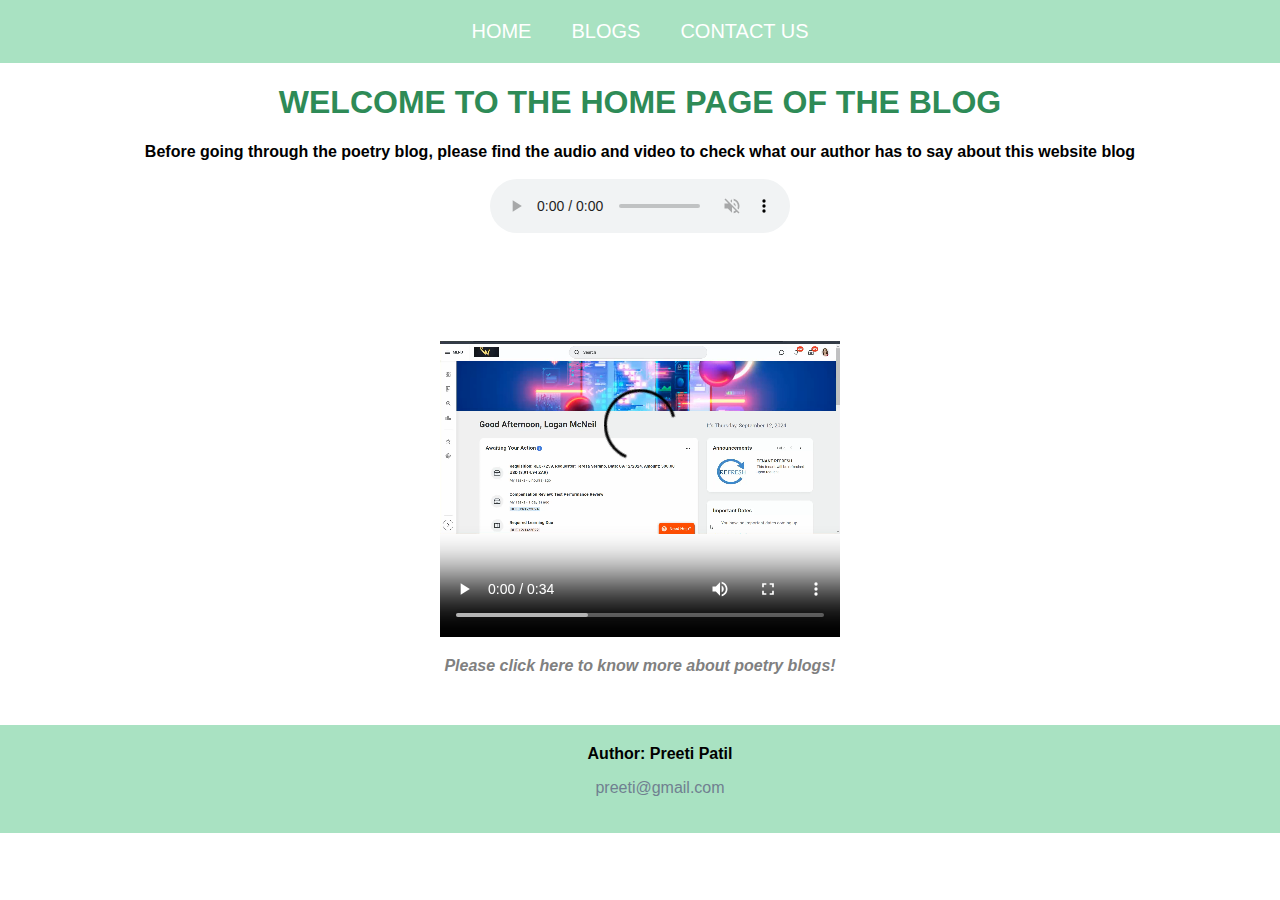
==== index.html @ b7bf5df2 "DAY 2 Assignment" ====
<!DOCTYPE html>
<html lang="en">

<head>
    <meta charset="UTF-8">
    <meta name="viewport" content="width=device-width, initial-scale=1.0">
    <title>Day-2</title>
    <link rel="stylesheet" href="index.css">
</head>

<body>
    <nav class="navbar">
        <ul>
            <li><a href="index.html">Home</a></li>
            <li><a href="Blogs.html">Blogs</a></li>
            <li><a href="contact.html">Contact Us</a></li>
        </ul>
    </nav>
    <main>
        <section class="index">
            <h1 class="heading">Welcome to the Home Page of the Blog</h1>
            <b>Before going through the poetry blog, please find the audio and video to check what our author has to say
                about this website blog</b> <br /><br />
            <audio src="./test.mp3" controls autoplay muted></audio> <br>
            <video src="JAWS ISSUE.mp4" controls height="400px" width="400px"></video><br>
            <p class="external_link"><a href="https://youtu.be/mNT6OaBg6os?si=lA8pNy9PvPLvlzo7" target="_blank">Please
                    click here to
                    know more about poetry
                    blogs!</a></p>
        </section>
    </main>
    <footer>
        <b>Author: Preeti Patil</b>
        <p class="footer"><a href="preeti@gmail.com">preeti@gmail.com</a></p>
    </footer>
</body>

</html>
---- index.css ----
body {
    margin: 0px;
    font-family: Arial, Helvetica, sans-serif;
}

.index {
    text-align: center;
}

main {
    margin: 10px;
}

.external_link a {
    text-decoration: none;
    text-align: center;
    font-weight: bold;
    font-style: italic;
    color: grey;
}

.external_link a:hover {
    color: seagreen;
    font-weight: bold;
}

.heading {
    text-align: center;
    text-transform: uppercase;
    color: seagreen;
    font-family: Arial, Helvetica, sans-serif;
}

.navbar ul {
    list-style-type: none;
    background-color: rgb(169, 226, 194);
    padding: 0px;
    margin: 0px;
    display: flex;
    justify-content: center;
    align-items: center;
}

/* .navbar li {
    float: left;
} */

.navbar a {
    text-decoration: none;
    color: white;
    display: block;
    padding: 20px;
    font-size: 20px;
    text-align: center;
    text-transform: uppercase;
    font-family: Arial, Helvetica, sans-serif;
}

.navbar a:hover,
.navbar a.active {
    background-color: seagreen;
    text-decoration: underline;
}

/*Blog CSS*/
.blog {
    color: seagreen;
}

.blog:hover {
    color: rgb(169, 226, 194);
}

footer {
    text-align: center;
    background-color: rgb(169, 226, 194);
    width: 100%;
    margin-top: 50px;
    padding: 20px;
}

.margin {
    margin: 0px;
}

.footer a {
    text-decoration: none;
    font-family: Arial, Helvetica, sans-serif;
    color: slategrey;
}

/*Contact CSS*/

.form_text {
    color: #4CAF50;
    text-align: center;
}

/* Styling the form container */
.form_display {
    margin-top: 50px;
    display: flex;
    justify-content: center;
    align-items: center;
}

form {
    background-color: #fff;
    padding: 20px;
    border-radius: 8px;
    box-shadow: 0 4px 8px rgba(0, 0, 0, 0.1);
    width: 300px;
    text-align: left;
}

label {
    font-size: 14px;
    font-weight: bold;
    margin-bottom: 5px;
    display: block;
}

input[type="text"],
input[type="tel"],
input[type="date"] {
    width: 100%;
    padding: 8px;
    margin: 8px 0;
    border: 1px solid #ccc;
    border-radius: 4px;
    box-sizing: border-box;
}

input::placeholder {
    color: #888;
}

button {
    width: 100%;
    padding: 10px;
    background-color: #4CAF50;
    color: white;
    border: none;
    border-radius: 4px;
    cursor: pointer;
    font-size: 16px;
}

button:hover {
    background-color: #45a049;
}

input[type="text"]:focus,
input[type="tel"]:focus,
input[type="date"]:focus {
    border-color: #4CAF50;
    outline: none;
}

.footer_class {
    margin-top: 100px;
}
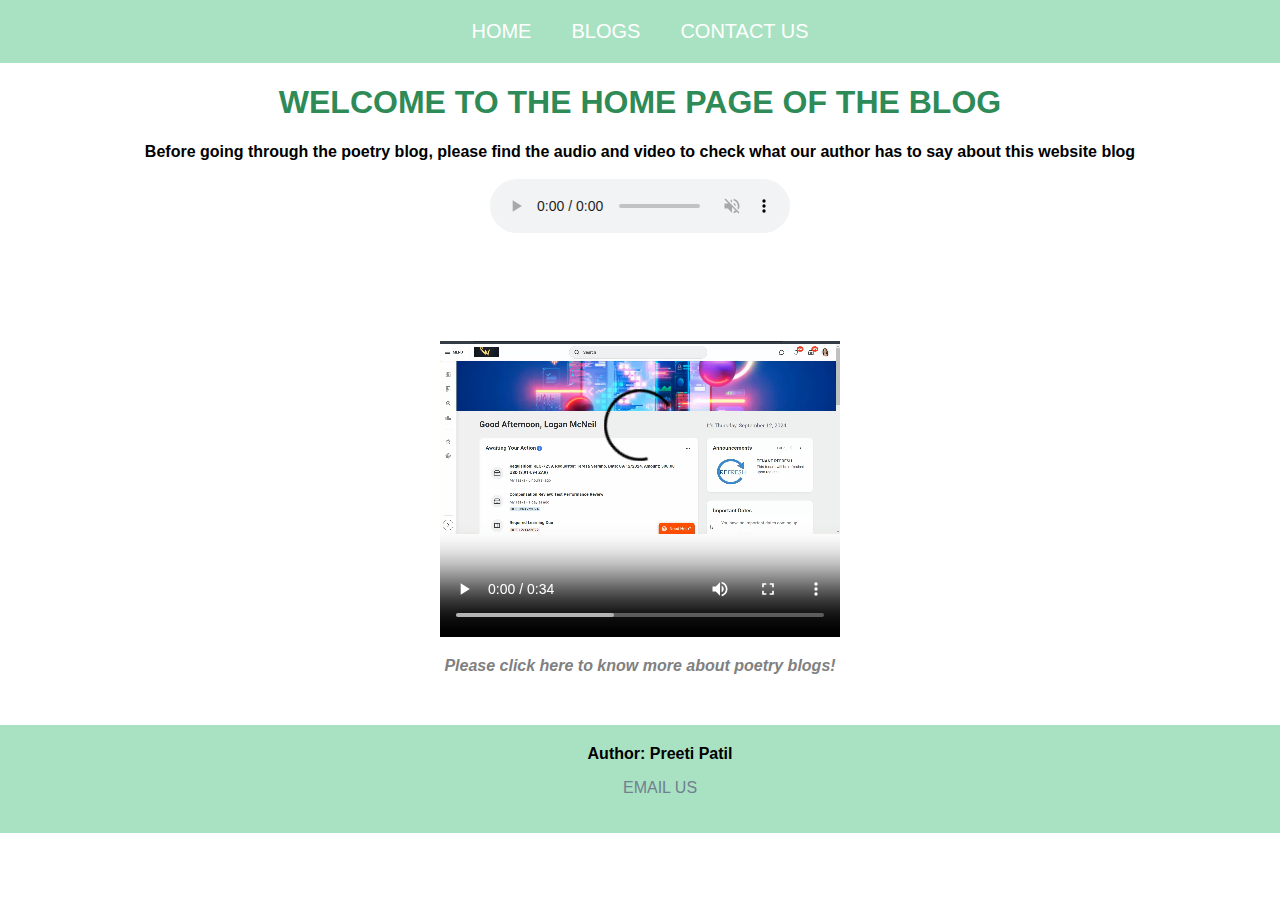
==== commit 5f1e5667: "Email us change in footer" ====
--- a/index.html
+++ b/index.html
@@ -31,7 +31,7 @@
     </main>
     <footer>
         <b>Author: Preeti Patil</b>
-        <p class="footer"><a href="preeti@gmail.com">preeti@gmail.com</a></p>
+        <p class="footer"><a href="mailto:preetipatilsn7@gmail.com">EMAIL US</a></p>
     </footer>
 </body>
 
